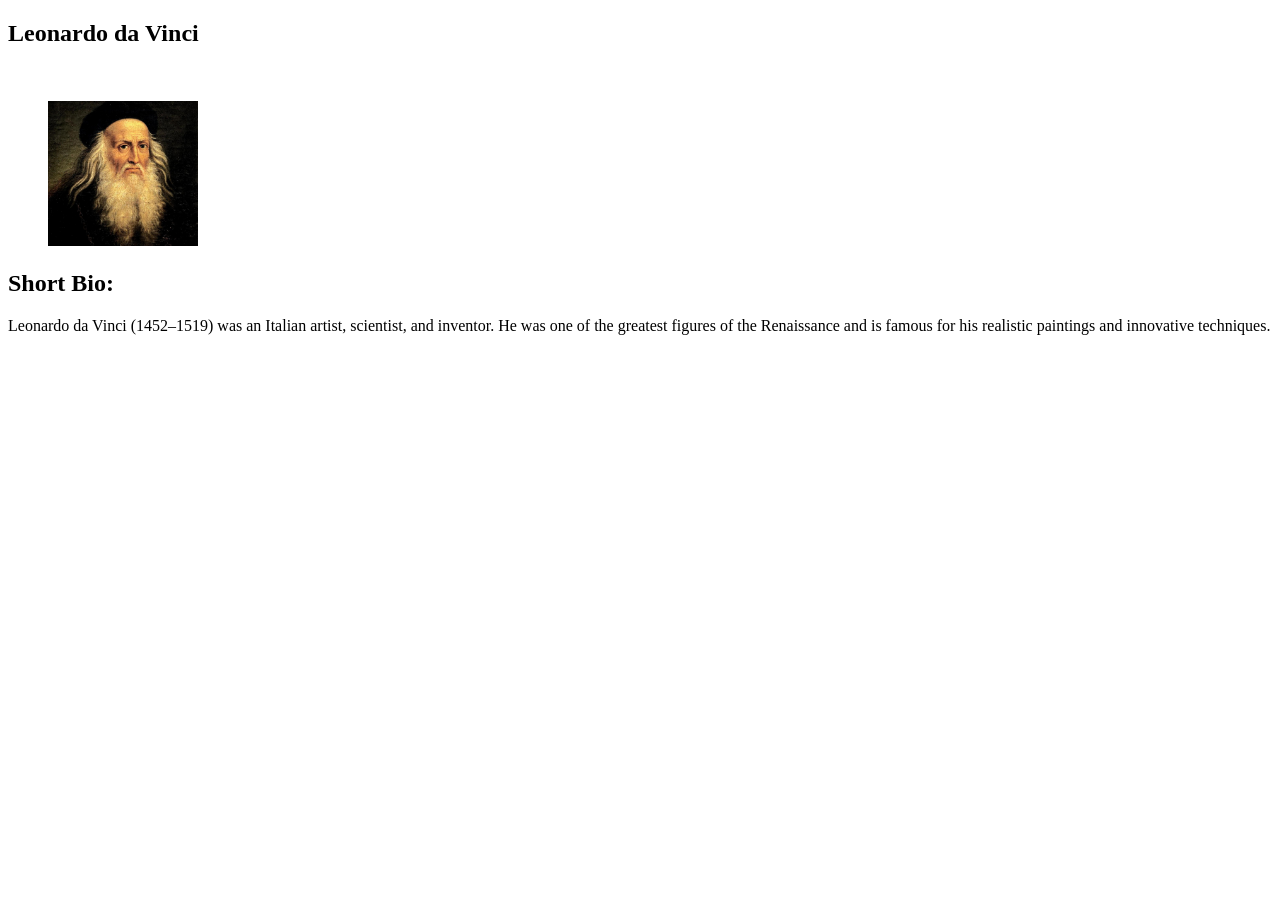
==== artists.html @ 7ec55e19 "Mini Museum Website" ====
<!doctype html>
<html lang="en">

<head>
  <meta charset="UTF-8" />
  <meta name="viewport" content="width=device-width, initial-scale=1.0" />
  <title>Mini Art Museum - Artists</title>
  <link rel="stylesheet" href="css/style.css" />
</head>
<body>
  <main>
    <article>
        <h2><b>Leonardo da Vinci</b></h2><br>
        <figure>
          <img src="img/LeonardodaVinci.jpg" alt="Leonardo da Vinci" width="150"></figure>
        <h2><b>Short Bio:</b></h2>
        <p>Leonardo da Vinci (1452–1519) was an Italian artist, scientist, and inventor. He was one of the greatest figures of the Renaissance and is famous for his realistic paintings and innovative techniques.</p>
    </article>

    <article>

    </article>

    <article>

    </article>
  </main>
</body>

</html>
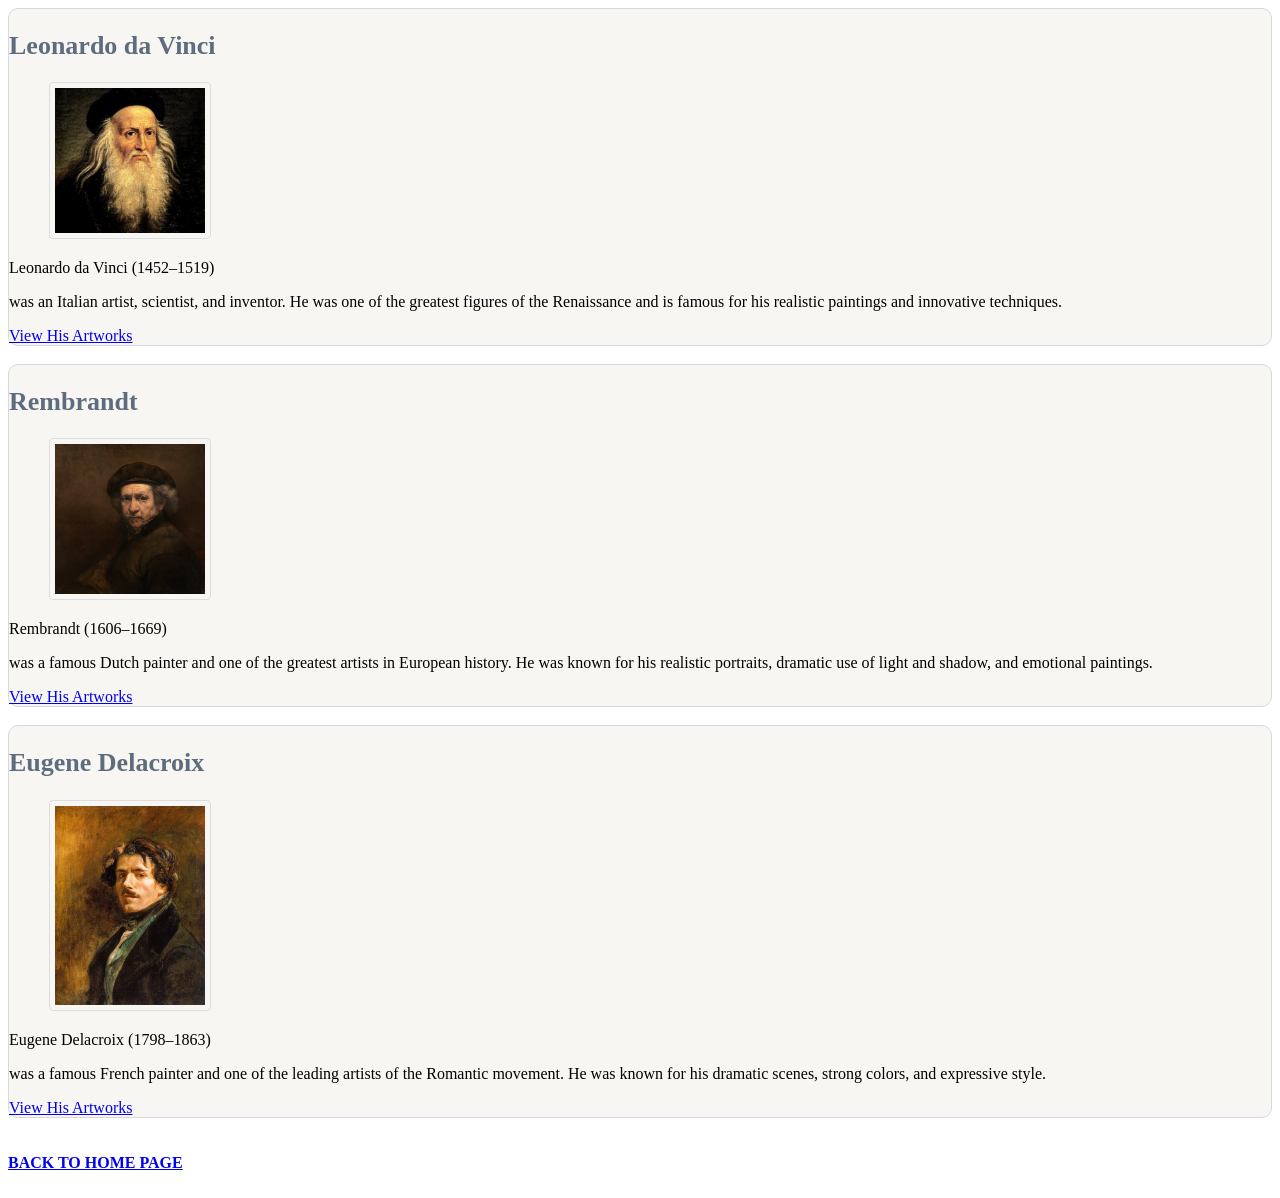
==== commit 92806b39: "Update project" ====
--- a/artists.html
+++ b/artists.html
@@ -2,29 +2,58 @@
 <html lang="en">
 
 <head>
+
   <meta charset="UTF-8" />
   <meta name="viewport" content="width=device-width, initial-scale=1.0" />
   <title>Mini Art Museum - Artists</title>
   <link rel="stylesheet" href="css/style.css" />
 </head>
+
 <body>
   <main>
-    <article>
-        <h2><b>Leonardo da Vinci</b></h2><br>
-        <figure>
-          <img src="img/LeonardodaVinci.jpg" alt="Leonardo da Vinci" width="150"></figure>
-        <h2><b>Short Bio:</b></h2>
-        <p>Leonardo da Vinci (1452–1519) was an Italian artist, scientist, and inventor. He was one of the greatest figures of the Renaissance and is famous for his realistic paintings and innovative techniques.</p>
-    </article>
+    <article class="artist-card">
+      <h2><b>Leonardo da Vinci</b></h2>
+      <figure>
+        <img src="img/LeonardodaVinci.jpg" alt="Leonardo da Vinci" width="150">
+      </figure>
+      <figcaption>Leonardo da Vinci (1452–1519)</figcaption>
 
-    <article>
+      <p>was an Italian artist, scientist, and inventor. He was one of the greatest figures of the Renaissance and is
+        famous for his realistic paintings and innovative techniques.</p>
+      <a href="gallery.html#LeonardodaVinci">View His Artworks</a><br>
 
-    </article>
+    </article><br>
 
-    <article>
+    <article class="artist-card">
+      <h2><b>Rembrandt</b></h2>
+      <figure>
+        <img src="img/Rembrandt.jpg" alt="Rembrandt" width="150">
+      </figure>
+      <figcaption>Rembrandt (1606–1669)</figcaption>
 
-    </article>
+      <p>was a famous Dutch painter and one of the greatest artists in European history. He was known for his realistic
+        portraits, dramatic use of light and shadow, and emotional paintings.</p>
+      <a href="gallery.html#Rembrandt">View His Artworks</a><br>
+    </article><br>
+
+    <article class="artist-card">
+      <h2><b>Eugene Delacroix</b></h2>
+      <figure>
+        <img src="img/EugeneDelacroix.jpg" alt="Eugene Delacroix" width="150">
+      </figure>
+      <figcaption>Eugene Delacroix (1798–1863)</figcaption>
+
+      <p>was a famous French painter and one of the leading artists of the Romantic movement. He was known for his
+        dramatic scenes, strong colors, and expressive style.</p>
+      <a href="gallery.html#EugeneDelacroix">View His Artworks</a><br>
+    </article><br><br>
+
   </main>
+
+  <nav>
+    <a href="index.html">Back to Home page</a>
+  </nav> <br>
+
 </body>
 
 </html>
--- a/css/style.css
+++ b/css/style.css
@@ -0,0 +1,71 @@
+
+
+img {
+    border: 1px solid #ddd;
+    border-radius: 4px;
+    padding: 5px;
+    width: 150px;
+}
+
+h1 {
+    color: #2C3E50;
+    font-size: 32px;
+}
+
+
+h2 {
+    color: red;
+    font-size: 26px;   
+}
+
+/* בvisit.html article שב artist.html  הצבע של h2 יהיה אפור הכיתוב יופיע באדום וב */
+/* משום שהניקוד של class גבוה מהניקוד של <h2> לבדו */
+
+.artist-card h2{
+    color: #5D6D7E;
+    font-size: 26px;
+}
+
+nav a{
+    text-transform: uppercase; 
+    font-weight: bold;
+}
+
+/*1*/
+footer {
+    background-color: #2C3E50;
+    color: #F5F0E8;
+}
+
+.artist-card {
+    border-width: 1px;
+    border-style: solid;
+    border-color: #D5D8DC;
+    border-radius: 10px;
+    background-color: #F8F6F2;
+
+}
+
+/*10*/
+.thumbnail {
+    width: 180px;
+    height: 180px;
+    object-fit: cover;
+    border: 2px solid #2C3E50;
+    border-radius: 8px;
+}
+
+
+section#LeonardodaVinci h2 {
+    color: #2C3E50;
+}
+
+/*1 + 100 + 1*/
+section#Rembrandt h2 {
+    color: #8B4513;
+}
+
+/*1+ 100 + 1*/
+section#EugeneDelacroix h2 {
+    color: #6A5ACD;
+}
